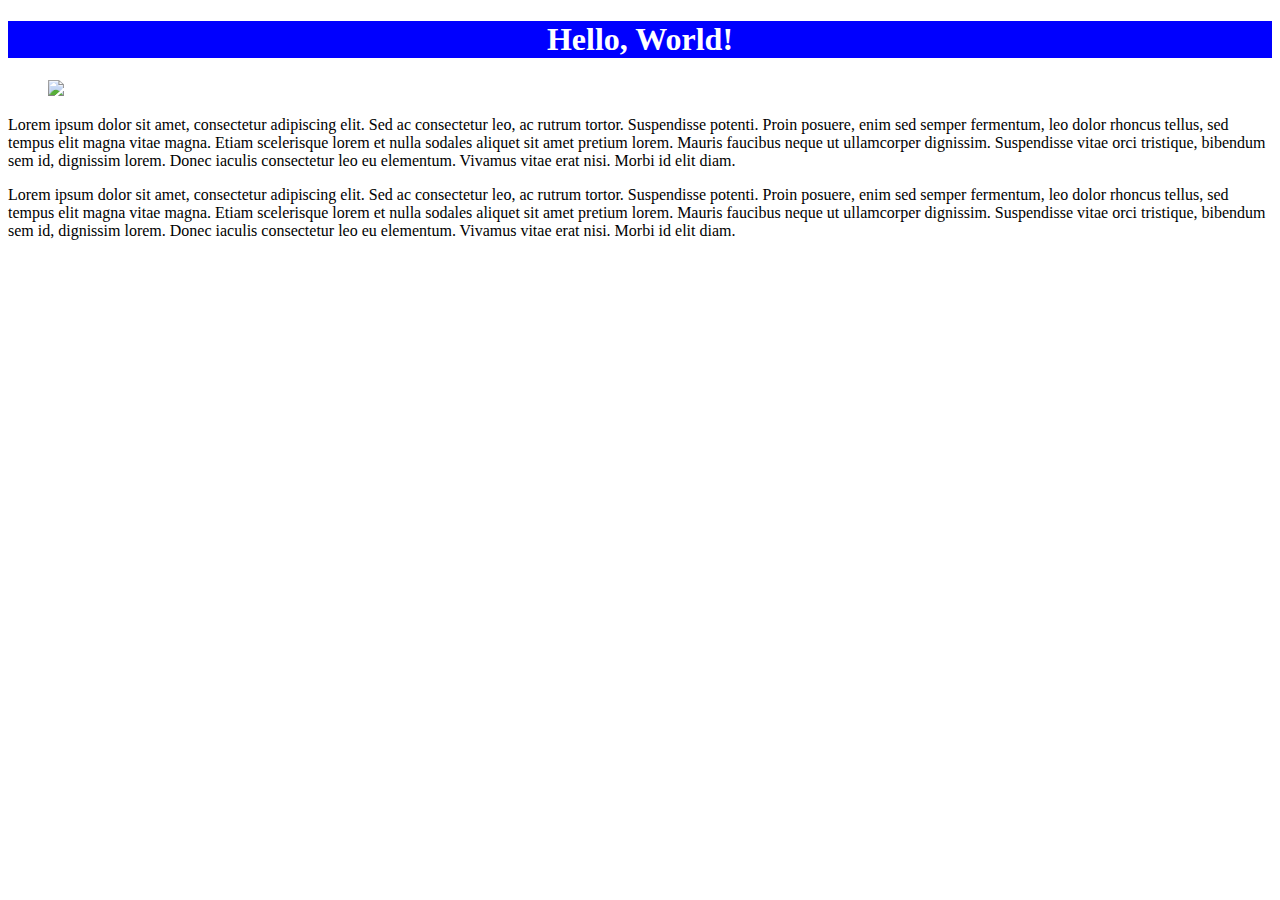
==== exercise02.html @ 798fa65e "Create exercise02.html" ====
<!DOCTYPE html>
<html>
  <head>
    <title>My "Hello, World!" page</title>
  </head>
  <body>
    <header>
    <h1 style="background-color:blue;color:white;text-align:center;">Hello, World!</h1>
    </header>
    <article>
    <figure>  
    <img src="https://upload.wikimedia.org/wikipedia/commons/0/01/Dominican-Quad-2009-HDR.jpg">
    </figure>
    <p>
  Lorem ipsum dolor sit amet, consectetur adipiscing elit. Sed ac consectetur leo, ac rutrum tortor. Suspendisse potenti. Proin posuere, enim sed semper fermentum, leo dolor rhoncus tellus, sed tempus elit magna vitae magna. Etiam scelerisque lorem et nulla sodales aliquet sit amet pretium lorem. Mauris faucibus neque ut ullamcorper dignissim. Suspendisse vitae orci tristique, bibendum sem id, dignissim lorem. Donec iaculis consectetur leo eu elementum. Vivamus vitae erat nisi. Morbi id elit diam.
    </p>
    <p>
  Lorem ipsum dolor sit amet, consectetur adipiscing elit. Sed ac consectetur leo, ac rutrum tortor. Suspendisse potenti. Proin posuere, enim sed semper fermentum, leo dolor rhoncus tellus, sed tempus elit magna vitae magna. Etiam scelerisque lorem et nulla sodales aliquet sit amet pretium lorem. Mauris faucibus neque ut ullamcorper dignissim. Suspendisse vitae orci tristique, bibendum sem id, dignissim lorem. Donec iaculis consectetur leo eu elementum. Vivamus vitae erat nisi. Morbi id elit diam.
    </p>
    </article> 
  </body>
</html>
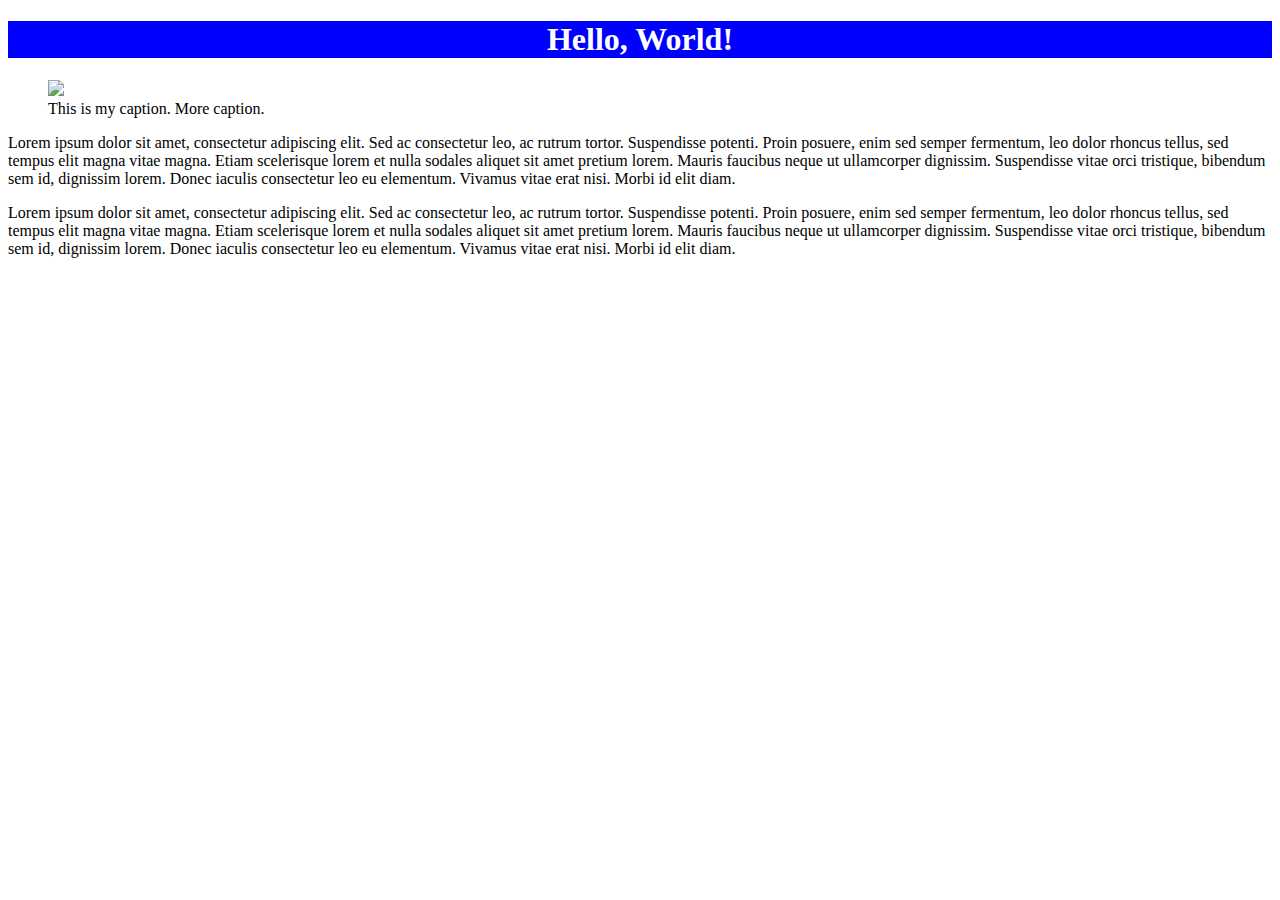
==== commit d3aa340a: "Update exercise02.html" ====
--- a/exercise02.html
+++ b/exercise02.html
@@ -8,8 +8,9 @@
     <h1 style="background-color:blue;color:white;text-align:center;">Hello, World!</h1>
     </header>
     <article>
-    <figure>  
-    <img src="https://upload.wikimedia.org/wikipedia/commons/0/01/Dominican-Quad-2009-HDR.jpg">
+    <figure>
+    <img src="https://upload.wikimedia.org/wikipedia/commons/0/01/Dominican-Quad-2009-HDR.jpg"/>
+    <figcaption>This is my caption. More caption.</figcaption>
     </figure>
     <p>
   Lorem ipsum dolor sit amet, consectetur adipiscing elit. Sed ac consectetur leo, ac rutrum tortor. Suspendisse potenti. Proin posuere, enim sed semper fermentum, leo dolor rhoncus tellus, sed tempus elit magna vitae magna. Etiam scelerisque lorem et nulla sodales aliquet sit amet pretium lorem. Mauris faucibus neque ut ullamcorper dignissim. Suspendisse vitae orci tristique, bibendum sem id, dignissim lorem. Donec iaculis consectetur leo eu elementum. Vivamus vitae erat nisi. Morbi id elit diam.
@@ -17,6 +18,6 @@
     <p>
   Lorem ipsum dolor sit amet, consectetur adipiscing elit. Sed ac consectetur leo, ac rutrum tortor. Suspendisse potenti. Proin posuere, enim sed semper fermentum, leo dolor rhoncus tellus, sed tempus elit magna vitae magna. Etiam scelerisque lorem et nulla sodales aliquet sit amet pretium lorem. Mauris faucibus neque ut ullamcorper dignissim. Suspendisse vitae orci tristique, bibendum sem id, dignissim lorem. Donec iaculis consectetur leo eu elementum. Vivamus vitae erat nisi. Morbi id elit diam.
     </p>
-    </article> 
+    </article>
   </body>
 </html>
